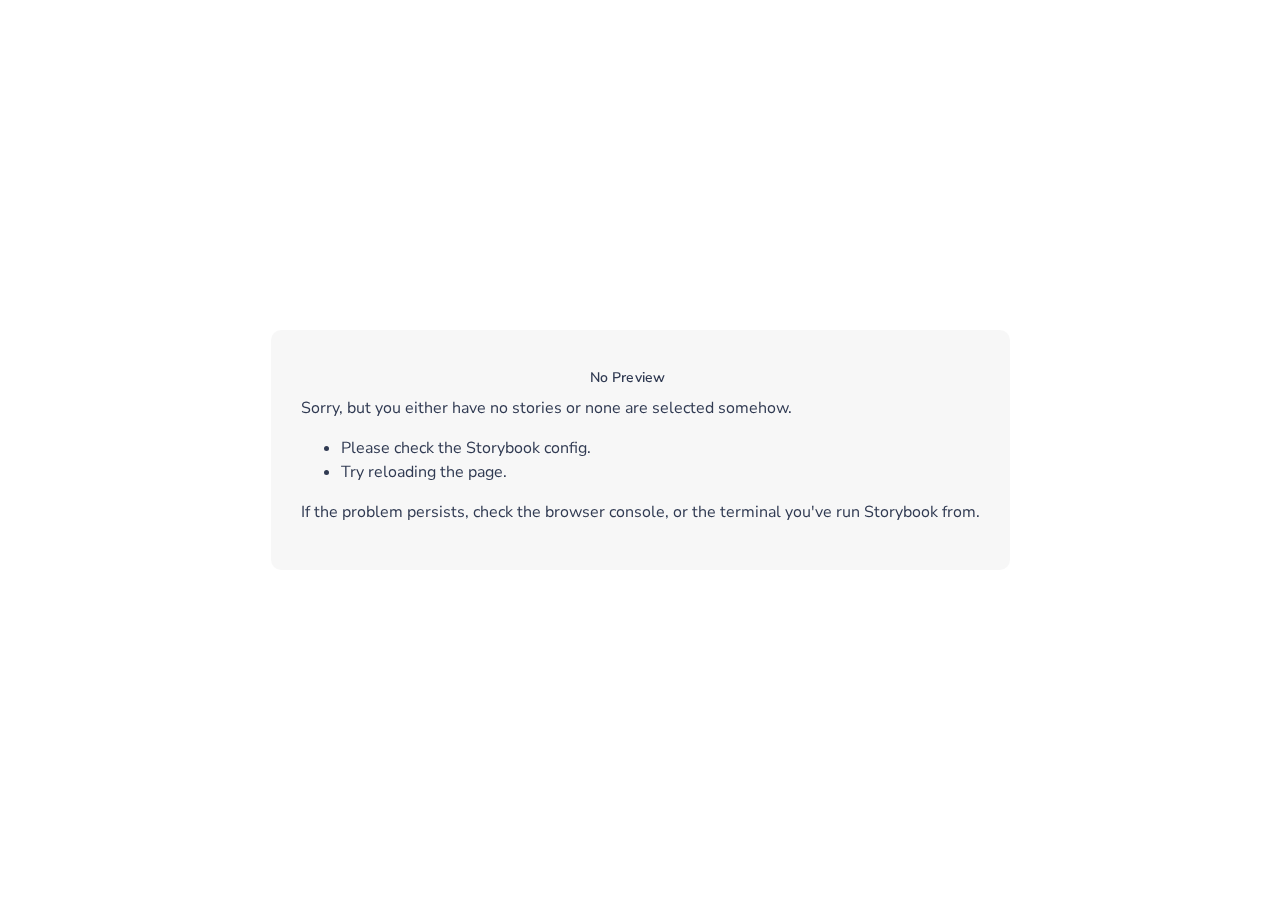
==== iframe.html @ 3e9418d0 "init" ====
<!doctype html><html lang="en"><head><meta charset="utf-8"><title>Webpack App</title><meta name="viewport" content="width=device-width,initial-scale=1"><base target="_parent"><style>/* While we aren't showing the main block yet, but still preparing, we want everything the user
     has rendered, which may or may not be in #root, to be display none */
  .sb-show-preparing-story:not(.sb-show-main) > :not(.sb-preparing-story) {
    display: none;
  }

  .sb-show-preparing-docs:not(.sb-show-main) > :not(.sb-preparing-docs) {
    display: none;
  }

  /* Hide our own blocks when we aren't supposed to be showing them */
  :not(.sb-show-preparing-story) > .sb-preparing-story,
  :not(.sb-show-preparing-docs) > .sb-preparing-docs,
  :not(.sb-show-nopreview) > .sb-nopreview,
  :not(.sb-show-errordisplay) > .sb-errordisplay {
    display: none;
  }

  .sb-show-main.sb-main-centered {
    margin: 0;
    display: flex;
    align-items: center;
    min-height: 100vh;
  }

  .sb-show-main.sb-main-centered #root {
    box-sizing: border-box;
    margin: auto;
    padding: 1rem;
    max-height: 100%; /* Hack for centering correctly in IE11 */
  }

  /* Vertical centering fix for IE11 */
  @media screen and (-ms-high-contrast: none), (-ms-high-contrast: active) {
    .sb-show-main.sb-main-centered:after {
      content: '';
      min-height: inherit;
      font-size: 0;
    }
  }

  .sb-show-main.sb-main-fullscreen {
    margin: 0;
    padding: 0;
    display: block;
  }

  .sb-show-main.sb-main-padded {
    margin: 0;
    padding: 1rem;
    display: block;
    box-sizing: border-box;
  }

  .sb-wrapper {
    position: fixed;
    top: 0;
    bottom: 0;
    left: 0;
    right: 0;
    padding: 20px;
    font-family: 'Nunito Sans', -apple-system, '.SFNSText-Regular', 'San Francisco',
      BlinkMacSystemFont, 'Segoe UI', 'Helvetica Neue', Helvetica, Arial, sans-serif;
    -webkit-font-smoothing: antialiased;
    overflow: auto;
  }

  .sb-heading {
    font-size: 14px;
    font-weight: 600;
    letter-spacing: 0.2px;
    margin: 10px 0;
    padding-right: 25px;
  }

  .sb-nopreview {
    display: flex;
    align-content: center;
    justify-content: center;
  }

  .sb-nopreview_main {
    margin: auto;
    padding: 30px;
    border-radius: 10px;
    background: rgba(0, 0, 0, 0.03);
  }

  .sb-nopreview_heading {
    text-align: center;
  }

  .sb-errordisplay {
    border: 20px solid rgb(187, 49, 49);
    background: #222;
    color: #fff;
    z-index: 999999;
  }

  .sb-errordisplay_code {
    padding: 10px;
    background: #000;
    color: #eee;
    font-family: 'Operator Mono', 'Fira Code Retina', 'Fira Code', 'FiraCode-Retina', 'Andale Mono',
      'Lucida Console', Consolas, Monaco, monospace;
  }

  .sb-errordisplay pre {
    white-space: pre-wrap;
  }

  @-webkit-keyframes sb-rotate360 {
    from {
      transform: rotate(0deg);
    }
    to {
      transform: rotate(360deg);
    }
  }
  @keyframes sb-rotate360 {
    from {
      transform: rotate(0deg);
    }
    to {
      transform: rotate(360deg);
    }
  }
  @-webkit-keyframes sb-glow {
    0%,
    100% {
      opacity: 1;
    }
    50% {
      opacity: 0.4;
    }
  }
  @keyframes sb-glow {
    0%,
    100% {
      opacity: 1;
    }
    50% {
      opacity: 0.4;
    }
  }

  /* We display the preparing loaders *over* the rendering story */
  .sb-preparing-story,
  .sb-preparing-docs {
    background-color: white;
    /* Maximum possible z-index. It would be better to use stacking contexts to ensure it's always
    on top, but this isn't possible as it would require making CSS changes that could affect user code */
    z-index: 2147483647;
  }

  .sb-loader {
    -webkit-animation: sb-rotate360 0.7s linear infinite;
    animation: sb-rotate360 0.7s linear infinite;
    border-color: rgba(97, 97, 97, 0.29);
    border-radius: 50%;
    border-style: solid;
    border-top-color: #646464;
    border-width: 2px;
    display: inline-block;
    height: 32px;
    left: 50%;
    margin-left: -16px;
    margin-top: -16px;
    mix-blend-mode: difference;
    overflow: hidden;
    position: absolute;
    top: 50%;
    transition: all 200ms ease-out;
    vertical-align: top;
    width: 32px;
    z-index: 4;
  }

  .sb-previewBlock {
    background: #fff;
    border: 1px solid rgba(0, 0, 0, 0.1);
    border-radius: 4px;
    box-shadow: rgba(0, 0, 0, 0.1) 0 1px 3px 0;
    margin: 25px auto 40px;
    max-width: 600px;
  }

  .sb-previewBlock_header {
    align-items: center;
    box-shadow: rgba(0, 0, 0, 0.1) 0 -1px 0 0 inset;
    display: flex;
    gap: 14px;
    height: 40px;
    padding: 0 12px;
  }

  .sb-previewBlock_icon {
    -webkit-animation: sb-glow 1.5s ease-in-out infinite;
    animation: sb-glow 1.5s ease-in-out infinite;
    background: #e6e6e6;
    height: 14px;
    width: 14px;
  }
  .sb-previewBlock_icon:last-child {
    margin-left: auto;
  }

  .sb-previewBlock_body {
    -webkit-animation: sb-glow 1.5s ease-in-out infinite;
    animation: sb-glow 1.5s ease-in-out infinite;
    height: 182px;
    position: relative;
  }

  .sb-argstableBlock {
    border-collapse: collapse;
    border-spacing: 0;
    font-size: 13px;
    line-height: 20px;
    margin: 25px auto 40px;
    max-width: 600px;
    text-align: left;
    width: 100%;
  }
  .sb-argstableBlock th:first-of-type,
  .sb-argstableBlock td:first-of-type {
    padding-left: 20px;
  }
  .sb-argstableBlock th:nth-of-type(2),
  .sb-argstableBlock td:nth-of-type(2) {
    width: 35%;
  }
  .sb-argstableBlock th:nth-of-type(3),
  .sb-argstableBlock td:nth-of-type(3) {
    width: 15%;
  }
  .sb-argstableBlock th:last-of-type,
  .sb-argstableBlock td:last-of-type {
    width: 25%;
    padding-right: 20px;
  }
  .sb-argstableBlock th span,
  .sb-argstableBlock td span {
    -webkit-animation: sb-glow 1.5s ease-in-out infinite;
    animation: sb-glow 1.5s ease-in-out infinite;
    background-color: rgba(0, 0, 0, 0.1);
    border-radius: 0;
    box-shadow: none;
    color: transparent;
  }
  .sb-argstableBlock th {
    padding: 10px 15px;
  }

  .sb-argstableBlock-body {
    border-radius: 4px;
    box-shadow: rgba(0, 0, 0, 0.1) 0 1px 3px 1px, rgba(0, 0, 0, 0.065) 0 0 0 1px;
  }
  .sb-argstableBlock-body tr {
    background: transparent;
    overflow: hidden;
  }
  .sb-argstableBlock-body tr:not(:first-child) {
    border-top: 1px solid #e6e6e6;
  }
  .sb-argstableBlock-body tr:first-child td:first-child {
    border-top-left-radius: 4px;
  }
  .sb-argstableBlock-body tr:first-child td:last-child {
    border-top-right-radius: 4px;
  }
  .sb-argstableBlock-body tr:last-child td:first-child {
    border-bottom-left-radius: 4px;
  }
  .sb-argstableBlock-body tr:last-child td:last-child {
    border-bottom-right-radius: 4px;
  }
  .sb-argstableBlock-body td {
    background: #fff;
    padding-bottom: 10px;
    padding-top: 10px;
    vertical-align: top;
  }
  .sb-argstableBlock-body td:not(:first-of-type) {
    padding-left: 15px;
    padding-right: 15px;
  }
  .sb-argstableBlock-body button {
    -webkit-animation: sb-glow 1.5s ease-in-out infinite;
    animation: sb-glow 1.5s ease-in-out infinite;
    background-color: rgba(0, 0, 0, 0.1);
    border: 0;
    border-radius: 0;
    box-shadow: none;
    color: transparent;
    display: inline;
    font-size: 12px;
    line-height: 1;
    padding: 10px 16px;
  }

  .sb-argstableBlock-summary {
    margin-top: 4px;
  }

  .sb-argstableBlock-code {
    margin-right: 4px;
    margin-bottom: 4px;
    padding: 2px 5px;
  }</style><script>/* globals window */
  /* eslint-disable no-underscore-dangle */
  try {
    if (window.top !== window) {
      window.__REACT_DEVTOOLS_GLOBAL_HOOK__ = window.top.__REACT_DEVTOOLS_GLOBAL_HOOK__;
      window.__VUE_DEVTOOLS_GLOBAL_HOOK__ = window.top.__VUE_DEVTOOLS_GLOBAL_HOOK__;
      window.top.__VUE_DEVTOOLS_CONTEXT__ = window.document;
    }
  } catch (e) {
    // eslint-disable-next-line no-console
    console.warn('unable to connect to top frame for connecting dev tools');
  }

  window.onerror = function onerror(message, source, line, column, err) {
    if (window.CONFIG_TYPE !== 'DEVELOPMENT') return;
    // eslint-disable-next-line no-var, vars-on-top
    var xhr = new window.XMLHttpRequest();
    xhr.open('POST', '/runtime-error');
    xhr.setRequestHeader('Content-Type', 'application/json;charset=UTF-8');
    xhr.send(
      JSON.stringify({
        /* eslint-disable object-shorthand */
        message: message,
        source: source,
        line: line,
        column: column,
        error: err && { message: err.message, name: err.name, stack: err.stack },
        origin: 'preview',
        /* eslint-enable object-shorthand */
      })
    );
  };</script><style>#root[hidden],
      #docs-root[hidden] {
        display: none !important;
      }</style></head><body><div class="sb-preparing-story sb-wrapper"><div class="sb-loader"></div></div><div class="sb-preparing-docs sb-wrapper"><div class="sb-previewBlock"><div class="sb-previewBlock_header"><div class="sb-previewBlock_icon"></div><div class="sb-previewBlock_icon"></div><div class="sb-previewBlock_icon"></div><div class="sb-previewBlock_icon"></div></div><div class="sb-previewBlock_body"><div class="sb-loader"></div></div></div><table aria-hidden="true" class="sb-argstableBlock"><thead class="sb-argstableBlock-head"><tr><th><span>Name</span></th><th><span>Description</span></th><th><span>Default</span></th><th><span>Control</span></th></tr></thead><tbody class="sb-argstableBlock-body"><tr><td><span>propertyName</span><span title="Required">*</span></td><td><div><span>This is a short description</span></div><div class="sb-argstableBlock-summary"><div><span class="sb-argstableBlock-code">summary</span></div></div></td><td><div><span class="sb-argstableBlock-code">defaultValue</span></div></td><td><button>Set string</button></td></tr><tr><td><span>propertyName</span><span>*</span></td><td><div><span>This is a short description</span></div><div class="sb-argstableBlock-summary"><div><span class="sb-argstableBlock-code">summary</span></div></div></td><td><div><span class="sb-argstableBlock-code">defaultValue</span></div></td><td><button>Set string</button></td></tr><tr><td><span>propertyName</span><span>*</span></td><td><div><span>This is a short description</span></div><div class="sb-argstableBlock-summary"><div><span class="sb-argstableBlock-code">summary</span></div></div></td><td><div><span class="sb-argstableBlock-code">defaultValue</span></div></td><td><button>Set string</button></td></tr></tbody></table></div><div class="sb-nopreview sb-wrapper"><div class="sb-nopreview_main"><h1 class="sb-nopreview_heading sb-heading">No Preview</h1><p>Sorry, but you either have no stories or none are selected somehow.</p><ul><li>Please check the Storybook config.</li><li>Try reloading the page.</li></ul><p>If the problem persists, check the browser console, or the terminal you've run Storybook from.</p></div></div><div class="sb-errordisplay sb-wrapper"><pre id="error-message" class="sb-heading"></pre><pre class="sb-errordisplay_code"><code id="error-stack"></code></pre></div><div id="root"></div><div id="docs-root"></div><script>window['CONFIG_TYPE'] = "PRODUCTION";
          
      
          
            window['LOGLEVEL'] = "info";
          
      
          
            window['FRAMEWORK_OPTIONS'] = {};
          
      
          
      
          
            window['FEATURES'] = {"postcss":true,"emotionAlias":false,"warnOnLegacyHierarchySeparator":true,"buildStoriesJson":false,"storyStoreV7":false,"modernInlineRender":false,"breakingChangesV7":false,"interactionsDebugger":false,"babelModeV7":false,"argTypeTargetsV7":false,"previewMdx2":false};
          
      
          
      
          
            window['STORIES'] = [{"titlePrefix":"","directory":".","files":"**/*.stories.mdx","importPathMatcher":"^\\.(?:(?:^|[\\\\/]|(?:(?:(?!(?:^|[\\\\/])\\.).)*?)[\\\\/])(?!\\.)(?=.)[^\\\\/]*?\\.stories\\.mdx)$"},{"titlePrefix":"","directory":".","files":"**/*.stories.@(js|jsx|ts|tsx)","importPathMatcher":"^\\.(?:(?:^|[\\\\/]|(?:(?:(?!(?:^|[\\\\/])\\.).)*?)[\\\\/])(?!\\.)(?=.)[^\\\\/]*?\\.stories\\.(js|jsx|ts|tsx))$"}];</script><script src="runtime~main.252255b4.iframe.bundle.js"></script><script src="562.3dd1fc2a.iframe.bundle.js"></script><script src="main.1bbb11c6.iframe.bundle.js"></script></body></html>
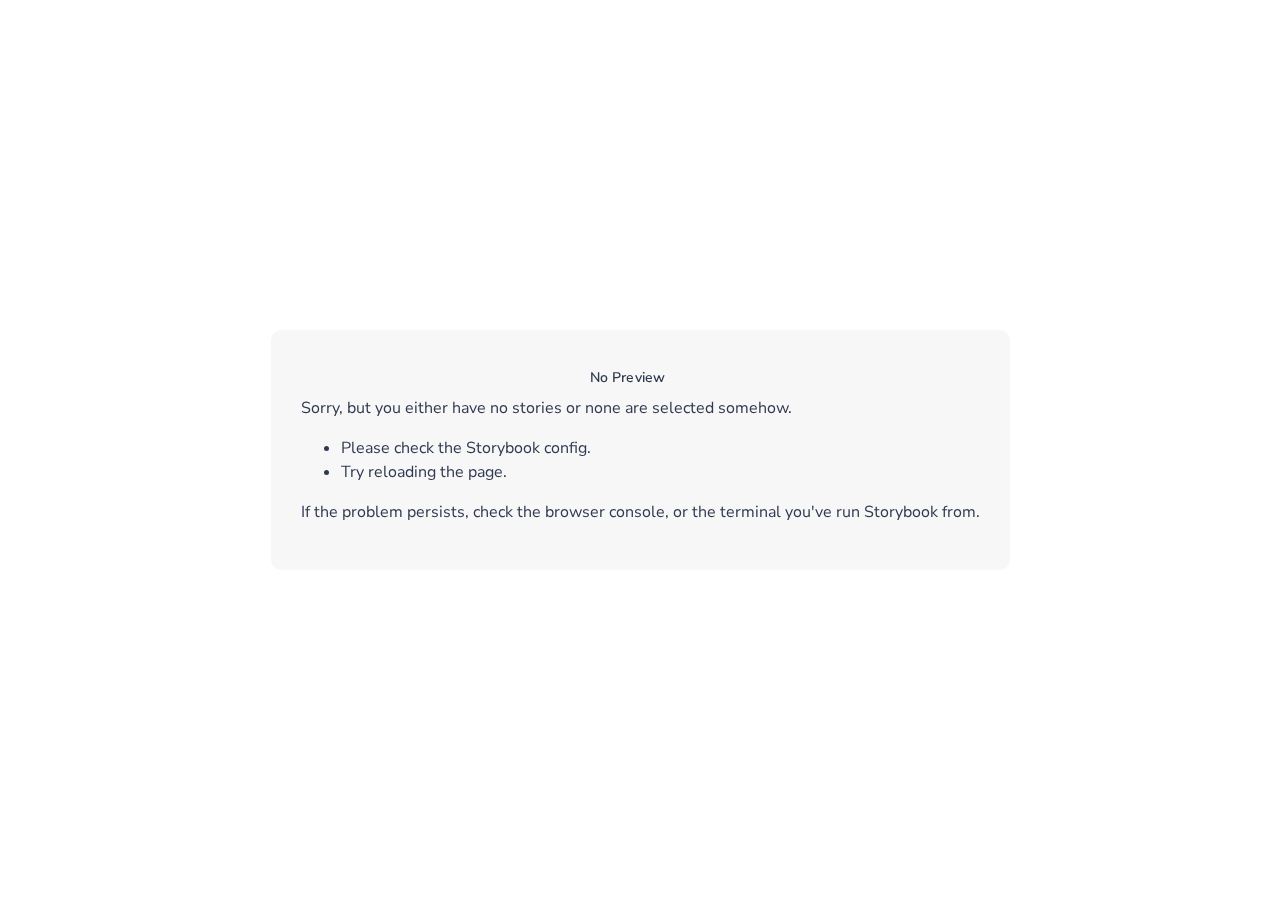
==== commit e3b3011a: "docs v2" ====
--- a/iframe.html
+++ b/iframe.html
@@ -361,4 +361,4 @@
           
       
           
-            window['STORIES'] = [{"titlePrefix":"","directory":".","files":"**/*.stories.mdx","importPathMatcher":"^\\.(?:(?:^|[\\\\/]|(?:(?:(?!(?:^|[\\\\/])\\.).)*?)[\\\\/])(?!\\.)(?=.)[^\\\\/]*?\\.stories\\.mdx)$"},{"titlePrefix":"","directory":".","files":"**/*.stories.@(js|jsx|ts|tsx)","importPathMatcher":"^\\.(?:(?:^|[\\\\/]|(?:(?:(?!(?:^|[\\\\/])\\.).)*?)[\\\\/])(?!\\.)(?=.)[^\\\\/]*?\\.stories\\.(js|jsx|ts|tsx))$"}];</script><script src="runtime~main.252255b4.iframe.bundle.js"></script><script src="562.3dd1fc2a.iframe.bundle.js"></script><script src="main.1bbb11c6.iframe.bundle.js"></script></body></html>+            window['STORIES'] = [{"titlePrefix":"","directory":".","files":"**/*.stories.mdx","importPathMatcher":"^\\.(?:(?:^|[\\\\/]|(?:(?:(?!(?:^|[\\\\/])\\.).)*?)[\\\\/])(?!\\.)(?=.)[^\\\\/]*?\\.stories\\.mdx)$"},{"titlePrefix":"","directory":".","files":"**/*.stories.@(js|jsx|ts|tsx)","importPathMatcher":"^\\.(?:(?:^|[\\\\/]|(?:(?:(?!(?:^|[\\\\/])\\.).)*?)[\\\\/])(?!\\.)(?=.)[^\\\\/]*?\\.stories\\.(js|jsx|ts|tsx))$"}];</script><script src="runtime~main.252255b4.iframe.bundle.js"></script><script src="79.a44b14df.iframe.bundle.js"></script><script src="main.f90c5b56.iframe.bundle.js"></script></body></html>